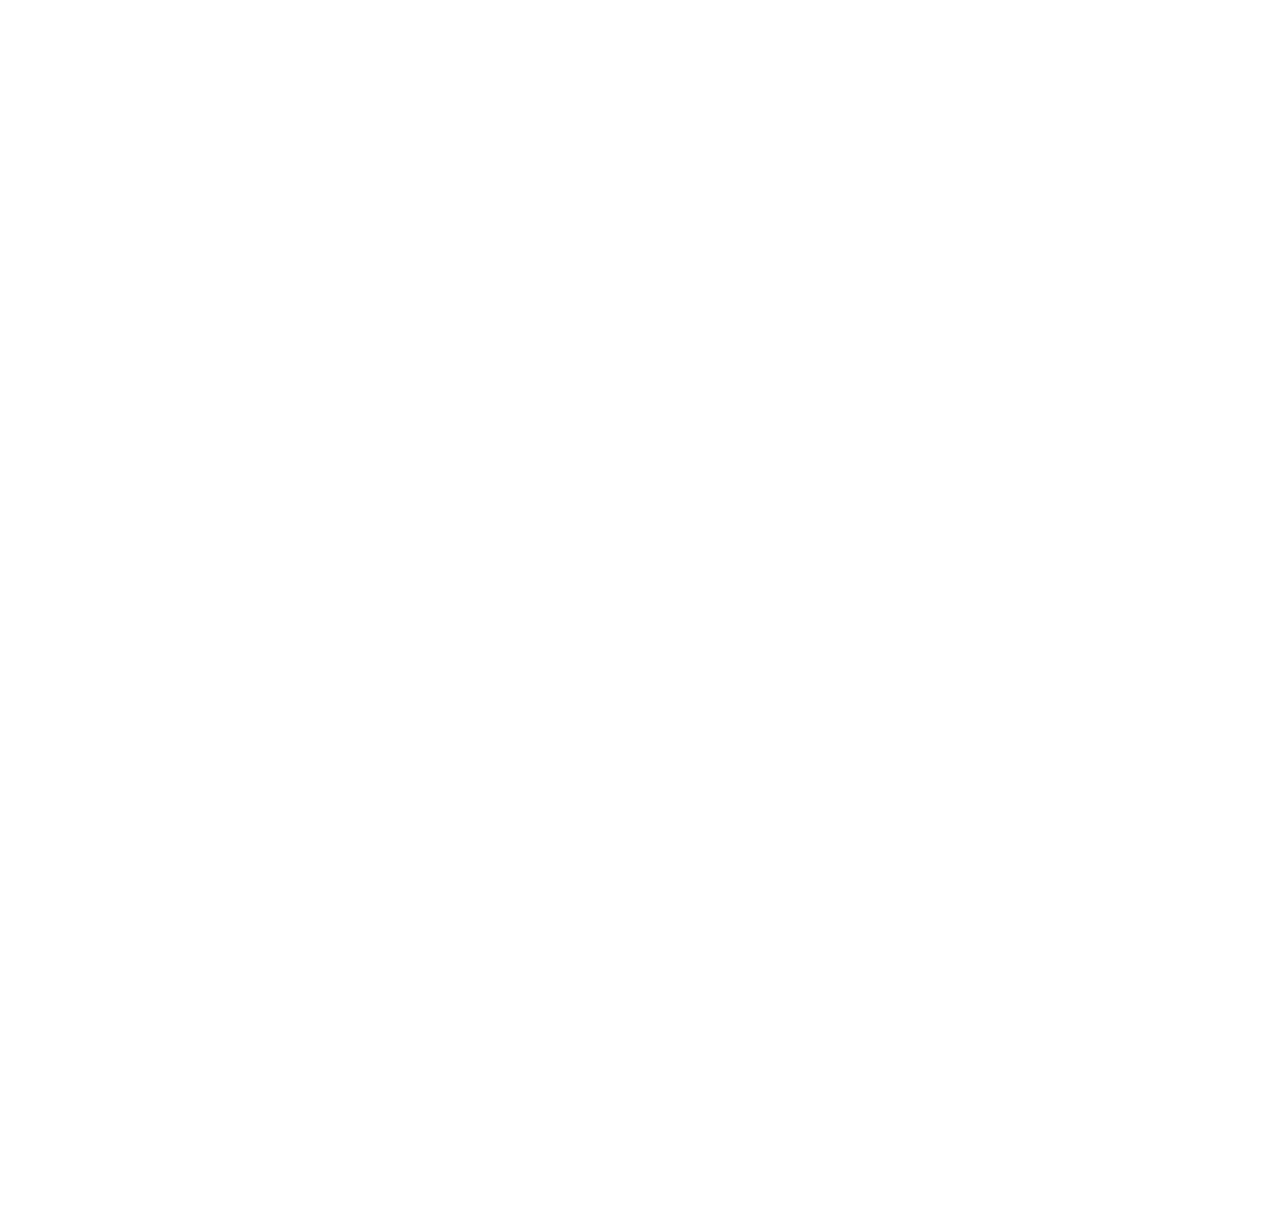
==== rotating-chrismas-mas-tree.html @ 6778c85c "Add files via upload" ====
<!DOCTYPE html>
<html lang="en">
<head>
  <meta charset="UTF-8">
  <meta name="viewport" content="width=device-width, initial-scale=1.0">
  <link rel="stylesheet" href="rotating-xmas-tree.css">
  <title>Rotating xMas tree</title>
</head>
  <body>
    
  <div class="tree">
    <div class="tree__light" style="--appear: 0; --y: 0; --rotate: 1440; --radius: 12.5; --speed: 5.8063069718666664; --delay: -1.7712136464858697;"></div>
    <div class="tree__light" style="--appear: 1; --y: 2; --rotate: 1411.2; --radius: 12.25; --speed: 1.9048887919115098; --delay: -4.094831297550055;"></div>
    <div class="tree__light" style="--appear: 2; --y: 4; --rotate: 1382.4; --radius: 12; --speed: 9.803304238716965; --delay: -2.139420085034358;"></div>
    <div class="tree__light" style="--appear: 3; --y: 6; --rotate: 1353.6000000000001; --radius: 11.75; --speed: 0.9075687594618143; --delay: -8.57475397403746;"></div>
    <div class="tree__light" style="--appear: 4; --y: 8; --rotate: 1324.8; --radius: 11.5; --speed: 9.15288108823705; --delay: -1.3081122221606223;"></div>
    <div class="tree__light" style="--appear: 5; --y: 10; --rotate: 1296; --radius: 11.25; --speed: 4.523578551040153; --delay: -6.973304600496122;"></div>
    <div class="tree__light" style="--appear: 6; --y: 12; --rotate: 1267.2; --radius: 11; --speed: 7.074364965436133; --delay: -3.319825322296055;"></div>
    <div class="tree__light" style="--appear: 7; --y: 14; --rotate: 1238.4; --radius: 10.75; --speed: 0.37671554955348574; --delay: -2.514572278736855;"></div>
    <div class="tree__light" style="--appear: 8; --y: 16; --rotate: 1209.6000000000001; --radius: 10.5; --speed: 3.757258848434142; --delay: -3.097222369287249;"></div>
    <div class="tree__light" style="--appear: 9; --y: 18; --rotate: 1180.8; --radius: 10.25; --speed: 7.01794816556927; --delay: -1.4889107411158897;"></div>
    <div class="tree__light" style="--appear: 10; --y: 20; --rotate: 1152; --radius: 10; --speed: 7.59121101292997; --delay: -8.893957174868277;"></div>
    <div class="tree__light" style="--appear: 11; --y: 22; --rotate: 1123.2; --radius: 9.75; --speed: 3.6543363168252507; --delay: -3.021417797918393;"></div>
    <div class="tree__light" style="--appear: 12; --y: 24; --rotate: 1094.4; --radius: 9.5; --speed: 5.761484520814433; --delay: -6.3400810789865965;"></div>
    <div class="tree__light" style="--appear: 13; --y: 26; --rotate: 1065.6000000000001; --radius: 9.25; --speed: 4.992350707724129; --delay: -4.465255363840432;"></div>
    <div class="tree__light" style="--appear: 14; --y: 28; --rotate: 1036.8; --radius: 9; --speed: 5.9714801114039195; --delay: -8.922905991722914;"></div>
    <div class="tree__light" style="--appear: 15; --y: 30; --rotate: 1008; --radius: 8.75; --speed: 2.422153068227275; --delay: -3.8359662535359584;"></div>
    <div class="tree__light" style="--appear: 16; --y: 32; --rotate: 979.2; --radius: 8.5; --speed: 5.769510043347765; --delay: -2.3397180922171112;"></div>
    <div class="tree__light" style="--appear: 17; --y: 34; --rotate: 950.4; --radius: 8.25; --speed: 7.143310450641001; --delay: -5.73529258329267;"></div>
    <div class="tree__light" style="--appear: 18; --y: 36; --rotate: 921.6; --radius: 8; --speed: 6.634175245874248; --delay: -4.659709093660358;"></div>
    <div class="tree__light" style="--appear: 19; --y: 38; --rotate: 892.8000000000001; --radius: 7.75; --speed: 8.40663079946756; --delay: -6.627575204880043;"></div>
    <div class="tree__light" style="--appear: 20; --y: 40; --rotate: 864; --radius: 7.5; --speed: 9.092578395992083; --delay: -3.3807970205658644;"></div>
    <div class="tree__light" style="--appear: 21; --y: 42; --rotate: 835.2; --radius: 7.25; --speed: 2.795056075638751; --delay: -9.348001472222812;"></div>
    <div class="tree__light" style="--appear: 22; --y: 44; --rotate: 806.4; --radius: 7; --speed: 4.466022078821927; --delay: -1.0272401913218099;"></div>
    <div class="tree__light" style="--appear: 23; --y: 46; --rotate: 777.6; --radius: 6.75; --speed: 9.523416291122508; --delay: -5.109555028852246;"></div>
    <div class="tree__light" style="--appear: 24; --y: 48; --rotate: 748.8000000000001; --radius: 6.5; --speed: 5.648038245700526; --delay: -4.158588015392361;"></div>
    <div class="tree__light" style="--appear: 25; --y: 50; --rotate: 720; --radius: 6.25; --speed: 3.7878031753008234; --delay: -8.689710893502337;"></div>
    <div class="tree__light" style="--appear: 26; --y: 52; --rotate: 691.2; --radius: 6; --speed: 1.5060837196738563; --delay: -5.542191812338899;"></div>
    <div class="tree__light" style="--appear: 27; --y: 54; --rotate: 662.4; --radius: 5.75; --speed: 8.263773288966314; --delay: -7.600175873314194;"></div>
    <div class="tree__light" style="--appear: 28; --y: 56; --rotate: 633.6; --radius: 5.5; --speed: 1.0406184743295466; --delay: -0.8939287756459646;"></div>
    <div class="tree__light" style="--appear: 29; --y: 58; --rotate: 604.8000000000001; --radius: 5.25; --speed: 9.514998196769135; --delay: -6.099204389988846;"></div>
    <div class="tree__light" style="--appear: 30; --y: 60; --rotate: 576; --radius: 5; --speed: 9.590335610370015; --delay: -9.727068620920962;"></div>
    <div class="tree__light" style="--appear: 31; --y: 62; --rotate: 547.2; --radius: 4.75; --speed: 6.547385058886393; --delay: -3.337254097319775;"></div>
    <div class="tree__light" style="--appear: 32; --y: 64; --rotate: 518.4; --radius: 4.5; --speed: 5.203632437965837; --delay: -1.8284702235341532;"></div>
    <div class="tree__light" style="--appear: 33; --y: 66; --rotate: 489.6; --radius: 4.25; --speed: 1.939459565904662; --delay: -3.732095066877288;"></div>
    <div class="tree__light" style="--appear: 34; --y: 68; --rotate: 460.8; --radius: 4; --speed: 0.1492898817841426; --delay: -3.240070411316396;"></div>
    <div class="tree__light" style="--appear: 35; --y: 70; --rotate: 432; --radius: 3.75; --speed: 2.1775000105501285; --delay: -1.9039801784953747;"></div>
    <div class="tree__light" style="--appear: 36; --y: 72; --rotate: 403.2; --radius: 3.5; --speed: 4.377753096952333; --delay: -7.775287067704042;"></div>
    <div class="tree__light" style="--appear: 37; --y: 74; --rotate: 374.40000000000003; --radius: 3.25; --speed: 6.0159399225879895; --delay: -7.396255584139353;"></div>
    <div class="tree__light" style="--appear: 38; --y: 76; --rotate: 345.6; --radius: 3; --speed: 7.117076597212646; --delay: -9.81852524071276;"></div>
    <div class="tree__light" style="--appear: 39; --y: 78; --rotate: 316.8; --radius: 2.75; --speed: 2.686251446947263; --delay: -5.592242706174792;"></div>
    <div class="tree__light" style="--appear: 40; --y: 80; --rotate: 288; --radius: 2.5; --speed: 8.159213192076432; --delay: -0.4731456368889386;"></div>
    <div class="tree__light" style="--appear: 41; --y: 82; --rotate: 259.2; --radius: 2.25; --speed: 5.28051419101703; --delay: -9.981803245506544;"></div>
    <div class="tree__light" style="--appear: 42; --y: 84; --rotate: 230.4; --radius: 2; --speed: 2.89311671030577; --delay: -0.36717264445522035;"></div>
    <div class="tree__light" style="--appear: 43; --y: 86; --rotate: 201.6; --radius: 1.75; --speed: 7.6028555716797275; --delay: -4.57821219679309;"></div>
    <div class="tree__light" style="--appear: 44; --y: 88; --rotate: 172.8; --radius: 1.5; --speed: 9.594923566051474; --delay: -6.385724711793996;"></div>
    <div class="tree__light" style="--appear: 45; --y: 90; --rotate: 144; --radius: 1.25; --speed: 8.09168291274053; --delay: -1.5122285993567153;"></div>
    <div class="tree__light" style="--appear: 46; --y: 92; --rotate: 115.2; --radius: 1; --speed: 5.717933755119415; --delay: -9.493716097746914;"></div>
    <div class="tree__light" style="--appear: 47; --y: 94; --rotate: 86.4; --radius: 0.75; --speed: 9.090543435248852; --delay: -0.5933846000162868;"></div>
    <div class="tree__light" style="--appear: 48; --y: 96; --rotate: 57.6; --radius: 0.5; --speed: 9.823749200360847; --delay: -4.7420985119521974;"></div>
    <div class="tree__light" style="--appear: 49; --y: 98; --rotate: 28.8; --radius: 0.25; --speed: 2.95957301675398; --delay: -2.0371556584842487;"></div>
    <svg class="tree__star" xmlns="http://www.w3.org/2000/svg" viewBox="0 0 113.32 108.44" style="--delay: 50">
      <path d="M90.19 104.33L57.12 87.38 24.4 105l5.91-36.69L3.44 42.65l36.72-5.72 16.1-33.5L73.06 36.6l36.83 4.97-26.35 26.21z" fill="none" stroke-width="6.88" stroke-linecap="round" stroke-linejoin="round"></path>
    </svg>
  </div>
  </body>
</html>
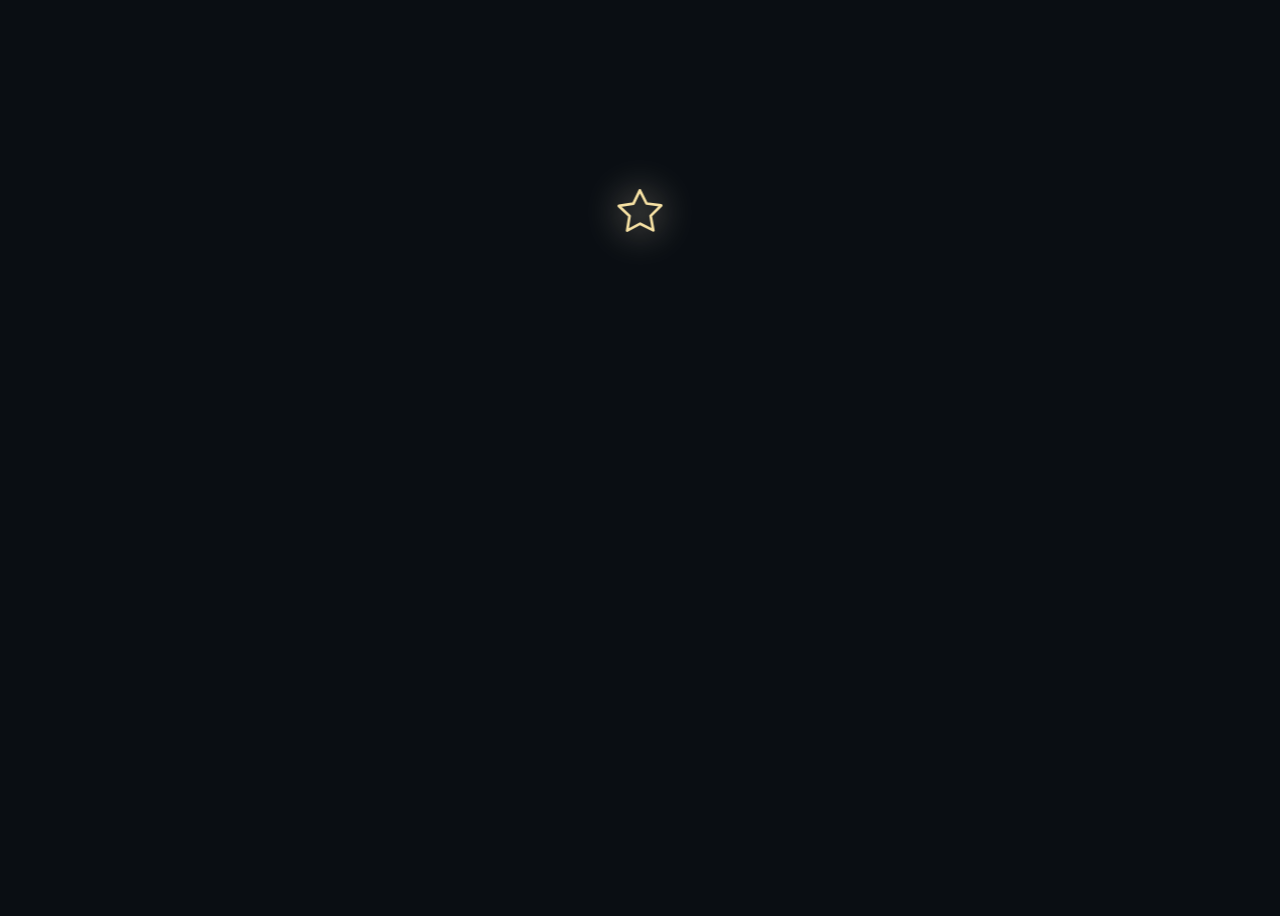
==== commit 5612330c: "Add files via upload" ====
--- a/rotating-chrismas-mas-tree.html
+++ b/rotating-chrismas-mas-tree.html
@@ -3,7 +3,7 @@
 <head>
   <meta charset="UTF-8">
   <meta name="viewport" content="width=device-width, initial-scale=1.0">
-  <link rel="stylesheet" href="rotating-xmas-tree.css">
+  <link rel="stylesheet" href="rotating-chrismas-tree.css">
   <title>Rotating xMas tree</title>
 </head>
   <body>
--- a/rotating-chrismas-tree.css
+++ b/rotating-chrismas-tree.css
@@ -0,0 +1,120 @@
+* {
+  box-sizing: border-box;
+}
+body {
+  background: #0a0e13;
+  min-height: 100vh;
+  display: flex;
+  align-items: center;
+  justify-content: center;
+  perspective: 1200px;
+  transform-style: preserve-3d;
+}
+.tree {
+  position: relative;
+  height: 50vmin;
+  width: 25vmin;
+  transform-style: preserve-3d;
+  -webkit-animation: spin 2s infinite linear;
+          animation: spin 2s infinite linear;
+}
+
+.tree__light {
+  transform-style: preserve-3d;
+  position: absolute;
+  height: 1vmin;
+  width: 1vmin;
+  border-radius: 50%;
+  -webkit-animation: flash calc(var(--speed) * 1s)
+                     calc(var(--delay) * 1s)
+                     infinite steps(4),
+                     appear 0.5s calc(var(--appear) * 0.05s)
+                     both;
+          animation: flash calc(var(--speed) * 1s) calc(var(--delay) * 1s)
+                     infinite steps(4), appear 0.5s calc(var(--appear) * 0.05s) both;
+  left: 50%;
+  transform: translate(-50%, 50%) rotateY(calc(var(--rotate, 0) * 1deg))
+                     translate3d(0, 0, calc(var(--radius, 0) * 1vmin));
+  bottom: calc(var(--y, 0) * 1%);
+}
+
+.tree__star {
+  stroke-width: 5vmin;
+  stroke: #f5e0a3;
+  filter: drop-shadow(0 0 2vmin #fcf1cf);
+  height: 5vmin;
+  width: 5vmin;
+  overflow: visible !important;
+  bottom: 100%;
+  left: 50%;
+  transform: translate(-50%, 0);
+  position: absolute;
+  stroke-dasharray: 1000 1000;
+  fill: none;
+  -webkit-animation: stroke 1s calc((var(--delay) * 0.95) * 0.05s) both;
+          animation: stroke 1s calc((var(--delay) * 0.95) * 0.05s) both;
+}
+@-webkit-keyframes stroke {
+  from {
+    stroke-dashoffset: -1000;
+  }
+}
+@keyframes stroke {
+  from {
+    stroke-dashoffset: -1000;
+  }
+}
+@-webkit-keyframes spin {
+  to {
+    transform: rotateY(360deg);
+  }
+}
+@keyframes spin {
+  to {
+    transform: rotateY(360deg);
+  }
+}
+@-webkit-keyframes appear {
+  from {
+    opacity: 0;
+  }
+}
+@keyframes appear {
+  from {
+    opacity: 0;
+  }
+}
+@-webkit-keyframes flash {
+  0%, 100% {
+    background: #f00;
+  }
+  20% {
+    background: #fff;
+  }
+  40% {
+    background: #f00;
+  }
+  60% {
+    background: #fff;
+  }
+  80% {
+    background: #f00;
+  }
+}
+@keyframes flash {
+  0%, 100% {
+    background: #f00;
+  }
+  20% {
+    background: #fff;
+  }
+  40% {
+    background: #f00;
+  }
+  60% {
+    background: #fff;
+  }
+  80% {
+    background: #f00;
+  }
+}
